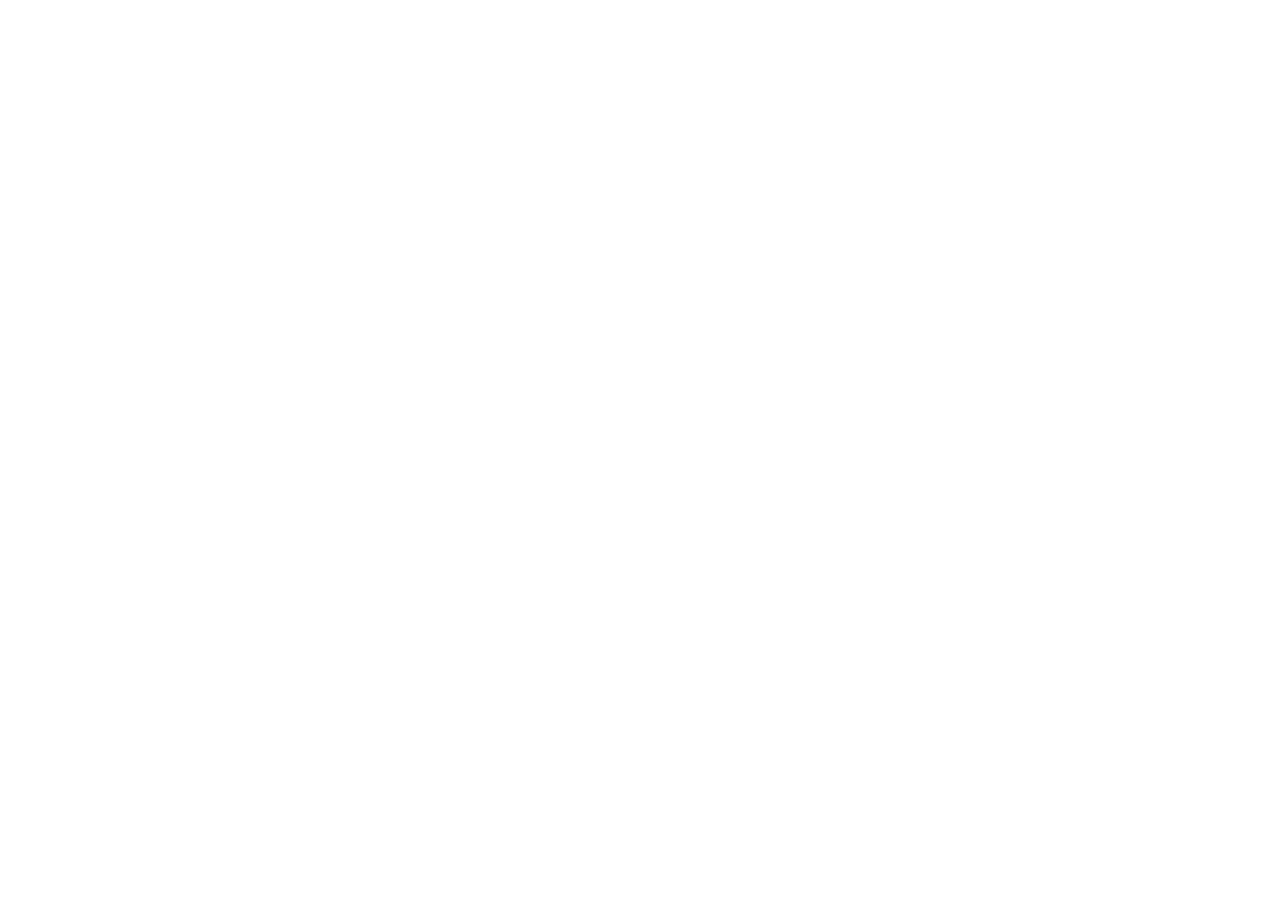
==== signup.html @ 0cf41295 "wrp" ====
<!DOCTYPE html>
<html lang="en">
<head>
  <meta charset="UTF-8">
  <title>Sign up</title>

  <link rel="stylesheet" href="./style/common.css" type="text/css">
  <link rel="stylesheet" href="./style/signup.css" type="text/css">
</head>
<body>

</body>
</html>
---- style/common.css ----
* {
  box-sizing: border-box;
}
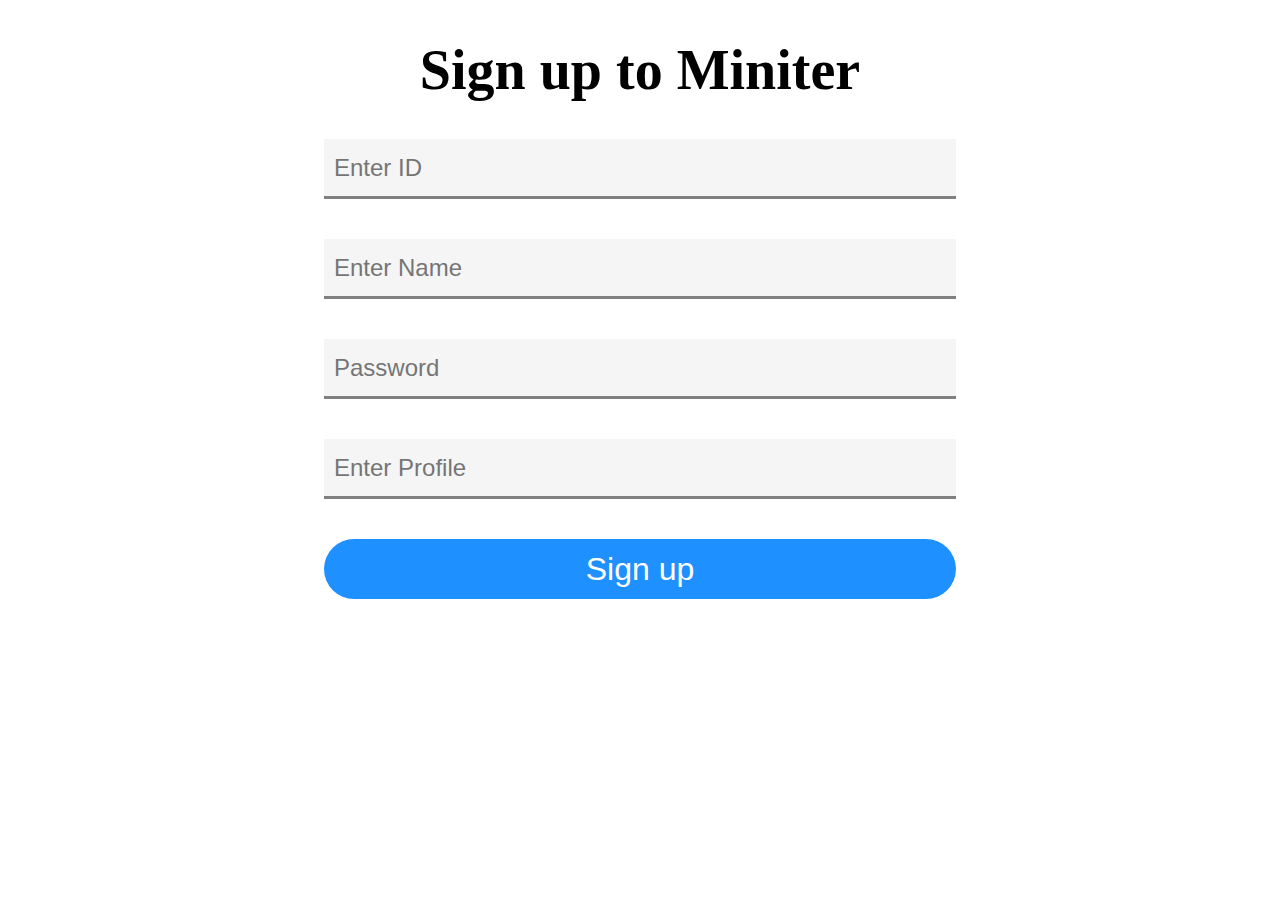
==== commit e8a4ca6d: "miniter middle push" ====
--- a/signup.html
+++ b/signup.html
@@ -8,6 +8,11 @@
   <link rel="stylesheet" href="./style/signup.css" type="text/css">
 </head>
 <body>
-
+  <h1>Sign up to Miniter</h1>
+  <input type="text" placeholder="Enter ID" class="signInputID">
+  <input type="text" placeholder="Enter Name" class="signInputName">
+  <input type="text" placeholder="Password" class="signInputPw">
+  <input type="text" placeholder="Enter Profile" class="signInputProfile">
+  <button class="signUpBtn">Sign up</button>
 </body>
 </html>--- a/style/signup.css
+++ b/style/signup.css
@@ -0,0 +1,24 @@
+h1 {
+    text-align: center;
+    font-size: 3.5rem;
+}
+.signInputID, .signInputName, .signInputPw, .signInputProfile, .signUpBtn {
+    display: block;
+    margin: 0 auto;
+    width: 50%;
+    height: 60px;
+    padding: 10px;
+    margin-bottom: 40px;
+    font-size: 1.5rem;
+    border: none;
+    border-bottom: solid 3px gray;
+    background-color: whitesmoke
+}
+.signUpBtn  {
+    border-radius: 40px;
+     border: 1px;
+     color: white;
+     background-color: dodgerblue;
+     font-size: 2rem;
+     padding: 10px;
+}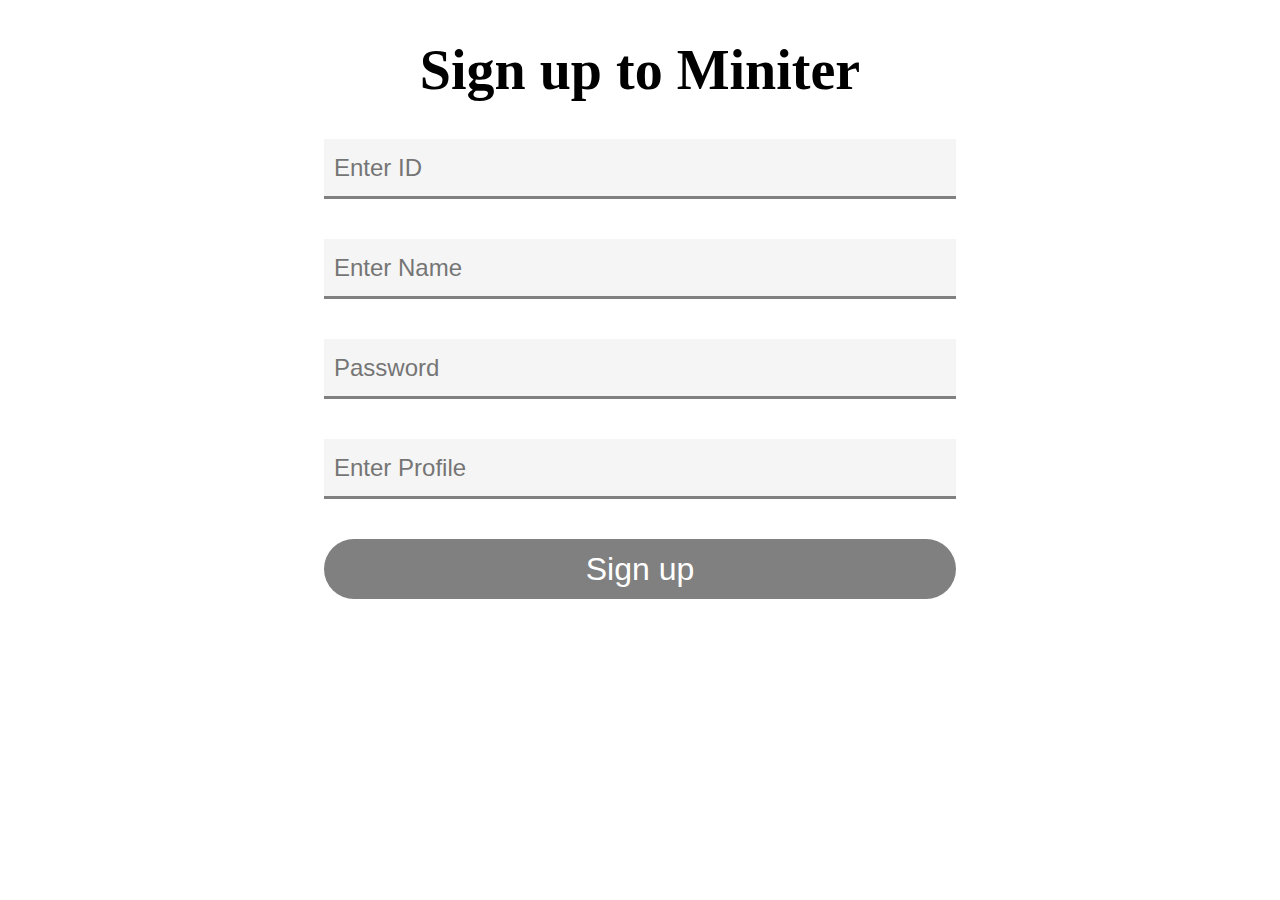
==== commit ba9f298f: "miniter final push" ====
--- a/signup.html
+++ b/signup.html
@@ -9,10 +9,11 @@
 </head>
 <body>
   <h1>Sign up to Miniter</h1>
-  <input type="text" placeholder="Enter ID" class="signInputID">
-  <input type="text" placeholder="Enter Name" class="signInputName">
-  <input type="text" placeholder="Password" class="signInputPw">
-  <input type="text" placeholder="Enter Profile" class="signInputProfile">
+  <input type="text" placeholder="Enter ID" class="signInputID getDom">
+  <input type="text" placeholder="Enter Name" class="signInputName getDom">
+  <input type="text" placeholder="Password" class="signInputPw getDom">
+  <input type="text" placeholder="Enter Profile" class="signInputProfile getDom">
   <button class="signUpBtn">Sign up</button>
+  <script src="./js/signup.js"></script>
 </body>
 </html>--- a/style/signup.css
+++ b/style/signup.css
@@ -18,7 +18,7 @@
     border-radius: 40px;
      border: 1px;
      color: white;
-     background-color: dodgerblue;
+     background-color: gray;
      font-size: 2rem;
      padding: 10px;
 }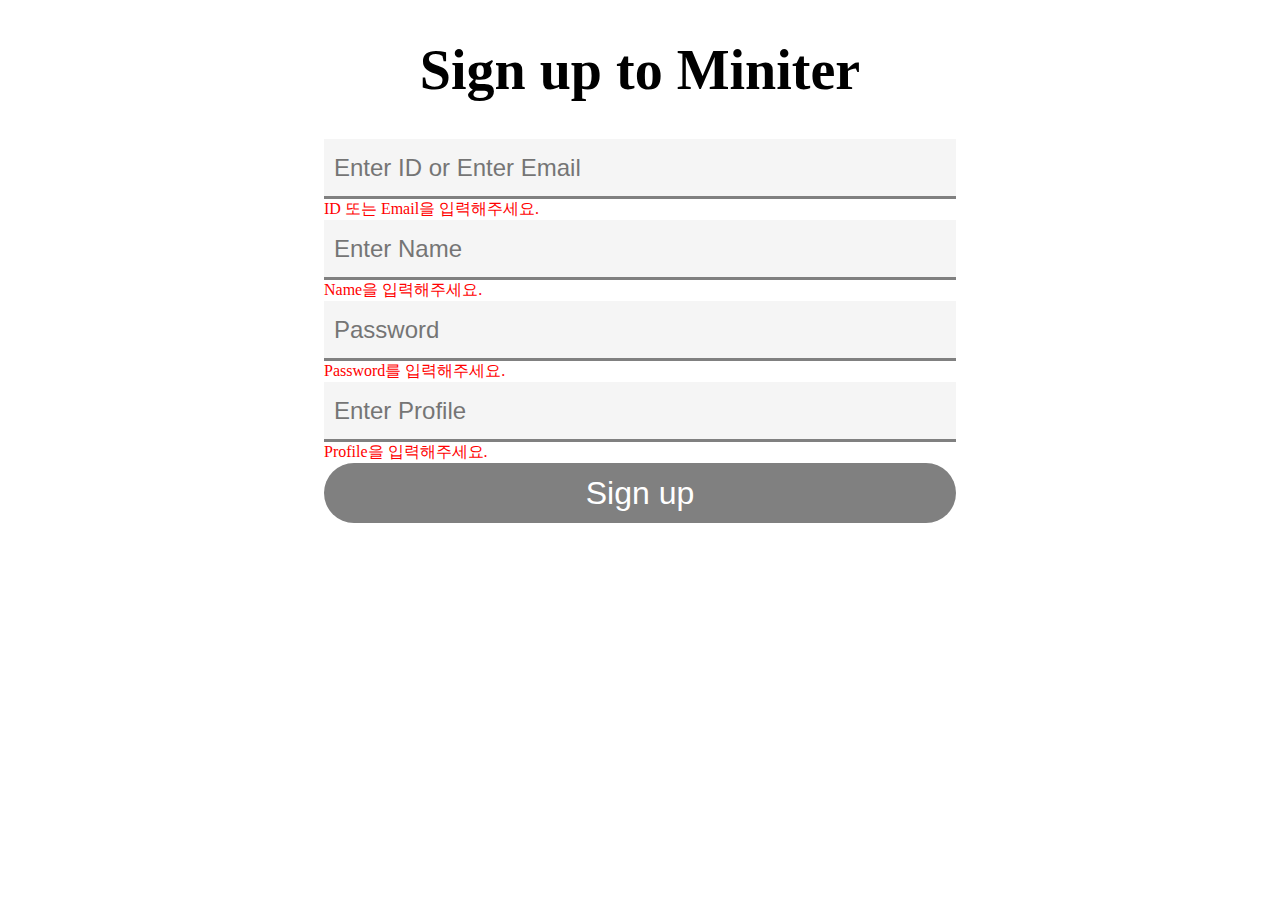
==== commit d07f92c9: "miniter final push!" ====
--- a/signup.html
+++ b/signup.html
@@ -9,10 +9,14 @@
 </head>
 <body>
   <h1>Sign up to Miniter</h1>
-  <input type="text" placeholder="Enter ID" class="signInputID getDom">
+  <input type="text" placeholder="Enter ID or Enter Email" class="signInputID getDom">
+  <p class="signInputIDNoti noti">ID 또는 Email을 입력해주세요.</p>
   <input type="text" placeholder="Enter Name" class="signInputName getDom">
+  <p class="signInputNameNoti noti">Name을 입력해주세요.</p>
   <input type="text" placeholder="Password" class="signInputPw getDom">
+  <p class="signInputPwNoti noti">Password를 입력해주세요.</p>
   <input type="text" placeholder="Enter Profile" class="signInputProfile getDom">
+  <p class="signInputProfileNoti noti">Profile을 입력해주세요.</p>
   <button class="signUpBtn">Sign up</button>
   <script src="./js/signup.js"></script>
 </body>
--- a/style/signup.css
+++ b/style/signup.css
@@ -8,11 +8,15 @@
     width: 50%;
     height: 60px;
     padding: 10px;
-    margin-bottom: 40px;
     font-size: 1.5rem;
     border: none;
     border-bottom: solid 3px gray;
     background-color: whitesmoke
+}
+.noti {
+    width: 50%;
+    margin: 0 auto;
+    color: red;
 }
 .signUpBtn  {
     border-radius: 40px;
